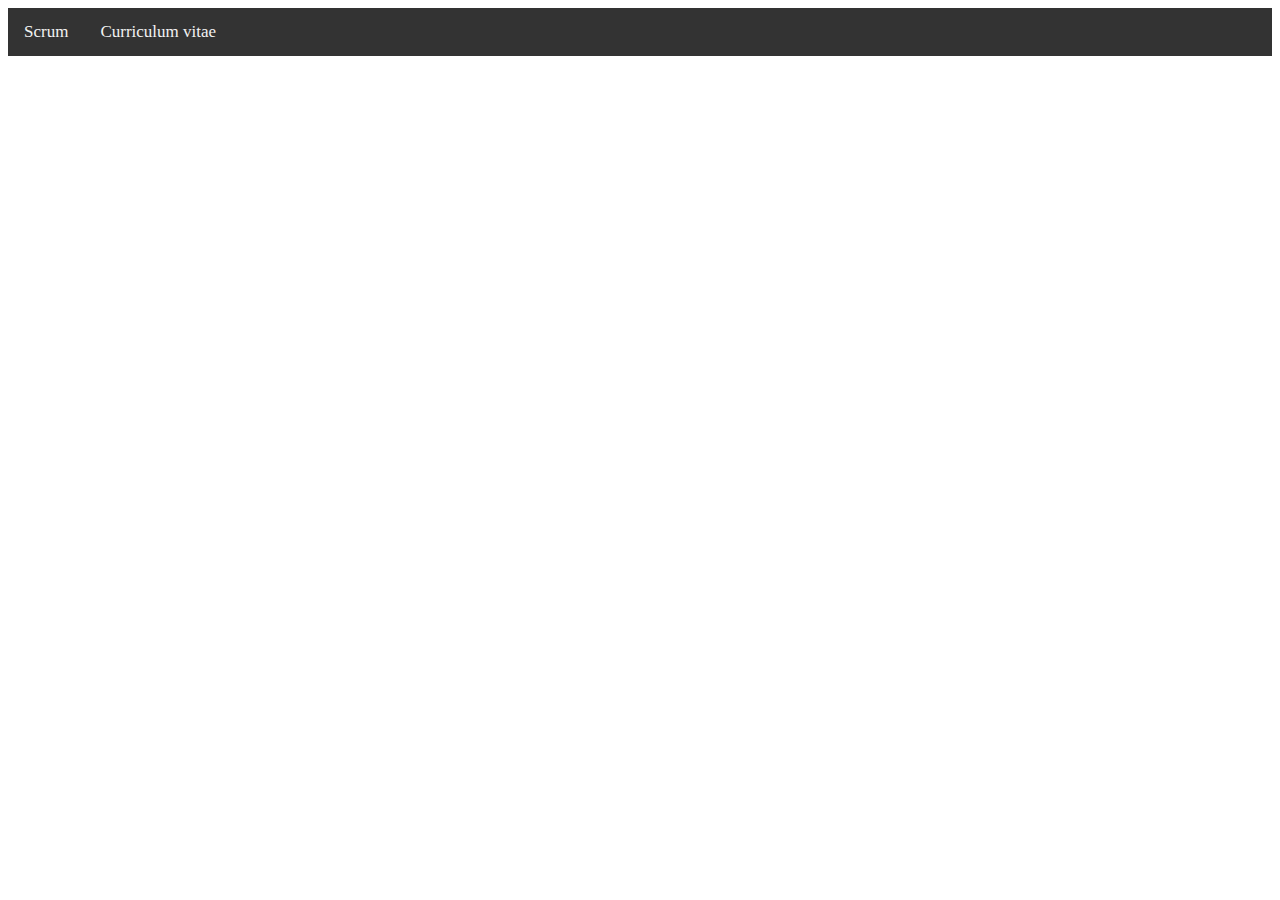
==== blog.html @ 17fe75e9 "05/08/2023" ====
<!doctype html>
<html lang="es">

<head>
    <meta charset="utf-8">
    <meta name="viewport" content="width=device-width, initial-scale=1">
    <link rel="stylesheet" href="estilos.css">
    <title>Marco de trabajo ágil: Scrum </title>
</head>


<div class="topnav">
    <a href="Full stack entrega.html">Scrum</a>
    <a href="cv.html">Curriculum vitae</a>

</div>
---- estilos.css ----
h1{
    box-shadow: 0 4px 8px 0 rgba(0, 0, 0, 0.2); 
  padding: 16px;
  text-align: center;
  background-color: #7ffdd7;
       
}
 body{
    text-align: justify;
    
 }
.imagenscrum{
    width: 100%;
    text-align: center; 
}

h2{
    text-align: center;
    border-bottom: 2px solid  #459aaf;
    
}
h6 {
    text-align: center;
}

.row {
  overflow: hidden;
  width:auto;
  box-shadow: 0 4px 8px rgba(0, 0, 0, 0.1);
  background: #459aaf;
 
}


p{
    text-align: justify;
   
}
nav {
    list-style-type: none;
    margin: 100;
    padding: 0;
    overflow: hidden;
    background-color: #006b8b;
    border-radius: 12px
      
    
}
nav a {
    display: block;
    color: white;
    text-align: center;
    padding: 14px 16px;
    text-decoration: none;
}

nav a:hover {
    background-color: #459aaf;
    box-shadow: 0 4px 8px 0 rgba(0, 0, 0, 0.2); 
}
img {
    width: 50%; 
    max-width: 50%; 
    height: auto; 
    align-content: center;
   
  }


 #flecha{
    width: 2%; 
    max-width: 2%; 
    height: auto; 
    padding-block: 1%;
    float: right; 
    
 }


 .card {
  
  border: 1px solid #ccc;
  border-radius: 5px;
  box-shadow: 0 4px 8px rgba(0, 0, 0, 0.1);
  padding: 10px;
  margin-top: 10px;
  margin-bottom: 10px;
  margin-right: 80px;
  margin-left: 80px;
}


.card h2 {
  margin: 10px 0;
}


.card p {
  margin: 0;
}
 
 footer{
  display: block;
  color: black;
  text-align: left;
  text-decoration: none;
  background-color: #459aaf;
  font-size: 20px;
  border-radius: 2px     
  padding-left 30px; 
}
 #flechafinal{
    width: 5%; 
    max-width: 5%; 
    float: right; 
    list-style-type: none;
    margin: 100;
    padding: 0;
    overflow: hidden;
    padding: 10px;
    border-radius: 12px
   
 }

.carta{
    box-shadow: 0 4px 8px rgba(0, 0, 0, 0.1);
    background-color: #7ffdd7;
    padding: 10px;
}

/* Add a black background color to the top navigation */
.topnav {
  background-color: #333;
  overflow: hidden;
}

/* Style the links inside the navigation bar */
.topnav a {
  float: left;
  color: #f2f2f2;
  text-align: center;
  padding: 14px 16px;
  text-decoration: none;
  font-size: 17px;
}

/* Change the color of links on hover */
.topnav a:hover {
  background-color: #ddd;
  color: black;
}

/* Add a color to the active/current link */
.topnav a.active {
  background-color: 459aaf;
  color: white;
}
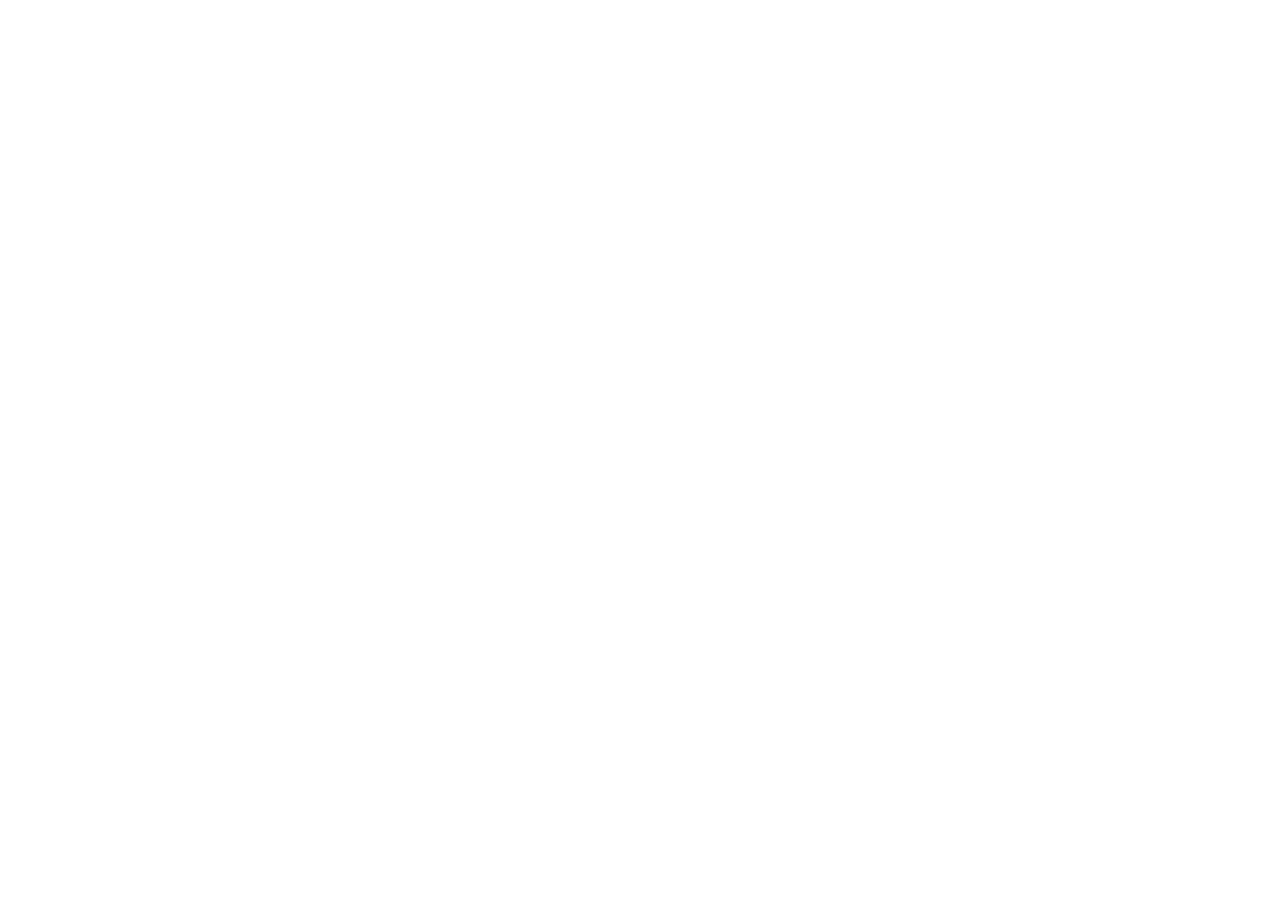
==== commit f951edf7: "07-08-2023" ====
--- a/blog.html
+++ b/blog.html
@@ -1,16 +1,16 @@
-<!doctype html>
-<html lang="es">
-
+<!DOCTYPE html>
+<html lang="en">
 <head>
-    <meta charset="utf-8">
-    <meta name="viewport" content="width=device-width, initial-scale=1">
-    <link rel="stylesheet" href="estilos.css">
-    <title>Marco de trabajo ágil: Scrum </title>
+    <meta charset="UTF-8">
+    <meta name="viewport" content="width=device-width, initial-scale=1.0">
+    <link href="https://cdn.jsdelivr.net/npm/bootstrap@5.3.1/dist/css/bootstrap.min.css" rel="stylesheet" integrity="sha384-4bw+/aepP/YC94hEpVNVgiZdgIC5+VKNBQNGCHeKRQN+PtmoHDEXuppvnDJzQIu9" crossorigin="anonymous">
+    <title>Document</title>
 </head>
 
+<body>
+    
 
-<div class="topnav">
-    <a href="Full stack entrega.html">Scrum</a>
-    <a href="cv.html">Curriculum vitae</a>
 
-</div>+</body>
+
+</html>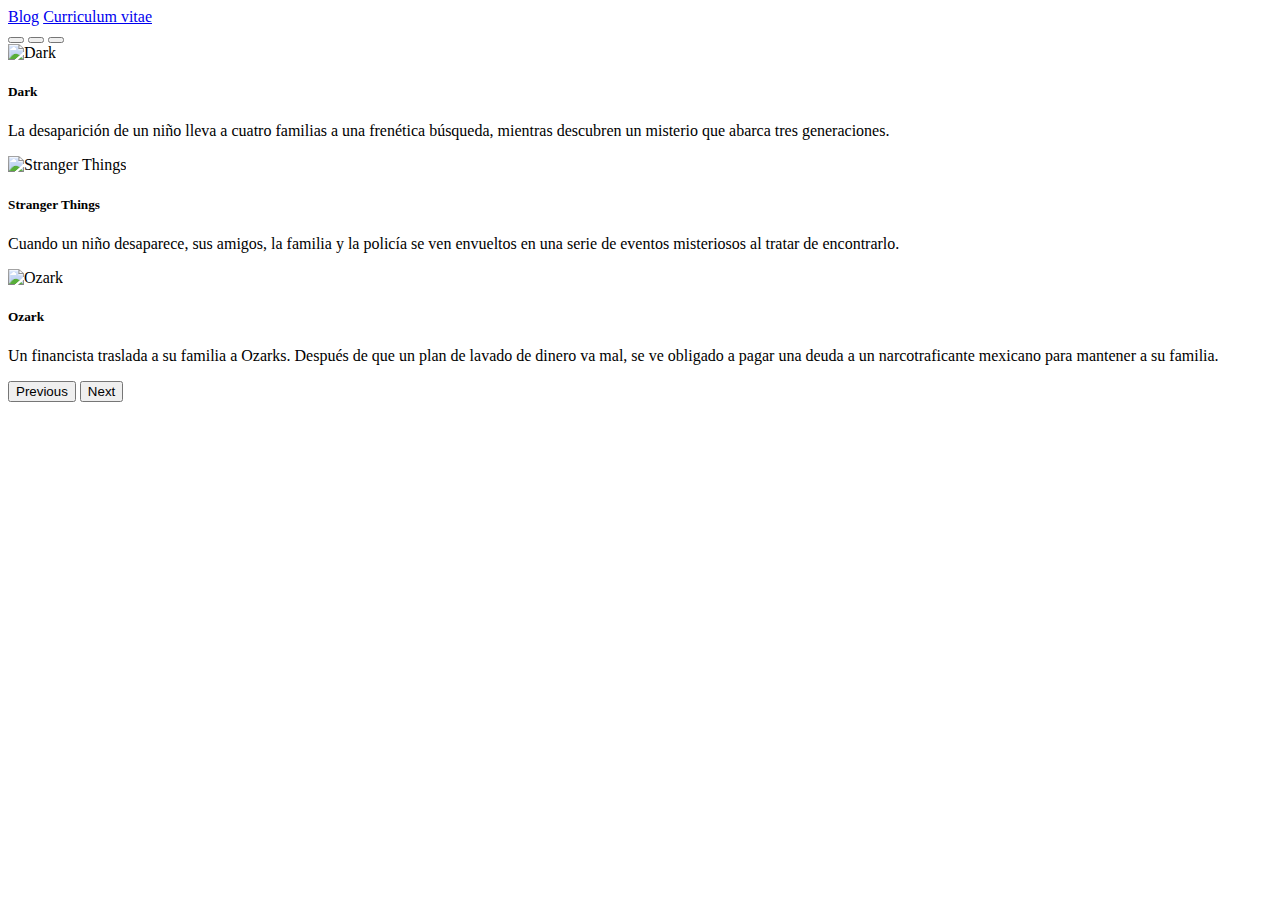
==== commit 89398d45: "09-08-2023" ====
--- a/blog.html
+++ b/blog.html
@@ -7,10 +7,61 @@
     <title>Document</title>
 </head>
 
+  <nav class="navbar navbar-expand-sm bg-dark navbar-dark">
+    <div class="container-fluid">
+      <a class="navbar-brand" href="Full stack entrega.html">Blog</a>
+      <a class="navbar-brand" href="cv.html">Curriculum vitae</a>
+    </div>
+  </nav>
+
+  <div id="carouselExampleCaptions" class="carousel slide" data-bs-ride="carousel">
+    <div class="carousel-indicators">
+      <button type="button" data-bs-target="#carouselExampleCaptions" data-bs-slide-to="0" class="active" aria-current="true" aria-label="Slide 1"></button>
+      <button type="button" data-bs-target="#carouselExampleCaptions" data-bs-slide-to="1" aria-label="Slide 2"></button>
+      <button type="button" data-bs-target="#carouselExampleCaptions" data-bs-slide-to="2" aria-label="Slide 3"></button>
+    </div>
+    <div class="carousel-inner">
+      <div class="carousel-item active">
+        <img src="https://cdn.milenio.com/uploads/media/2018/06/25/dark-se-transmite-por-netflix.jpg" class="d-block w-100" alt="Dark">
+        <div class="carousel-caption d-none d-md-block">
+          <h5>Dark</h5>
+          <p>La desaparición de un niño lleva a cuatro familias a una frenética búsqueda, mientras descubren un misterio que abarca tres generaciones.</p>
+        </div>
+      </div>
+      <div class="carousel-item">
+        <img src="https://nuevodiario-assets.s3.us-east-2.amazonaws.com/wp-content/uploads/2022/05/23134755/stranger-things-temporada-4-ya-viene.webp" class="d-block w-100" alt="Stranger Things">
+        <div class="carousel-caption d-none d-md-block">
+          <h5>Stranger Things</h5>
+          <p>Cuando un niño desaparece, sus amigos, la familia y la policía se ven envueltos en una serie de eventos misteriosos al tratar de encontrarlo.</p>
+        </div>
+      </div>
+      <div class="carousel-item">
+        <img src="https://media.a24.com/p/55b599543fb68284b293274d9fd273c8/adjuntos/296/imagenes/008/767/0008767618/1200x675/smart/ozark-netflixjpg.jpg" class="d-block w-100" alt="Ozark">
+        <div class="carousel-caption d-none d-md-block">
+          <h5>Ozark</h5>
+          <p>Un financista traslada a su familia a Ozarks. Después de que un plan de lavado de dinero va mal, se ve obligado a pagar una deuda a un narcotraficante mexicano para mantener a su familia.</p>
+        </div>
+      </div>
+    </div>
+    <button class="carousel-control-prev" type="button" data-bs-target="#carouselExampleCaptions" data-bs-slide="prev">
+      <span class="carousel-control-prev-icon" aria-hidden="true"></span>
+      <span class="visually-hidden">Previous</span>
+    </button>
+    <button class="carousel-control-next" type="button" data-bs-target="#carouselExampleCaptions" data-bs-slide="next">
+      <span class="carousel-control-next-icon" aria-hidden="true"></span>
+      <span class="visually-hidden">Next</span>
+    </button>
+  </div>
+
+
+
+
+
+
 <body>
     
 
 
 </body>
-
+<script src="js/bootstrap.min.js"></script>
 </html>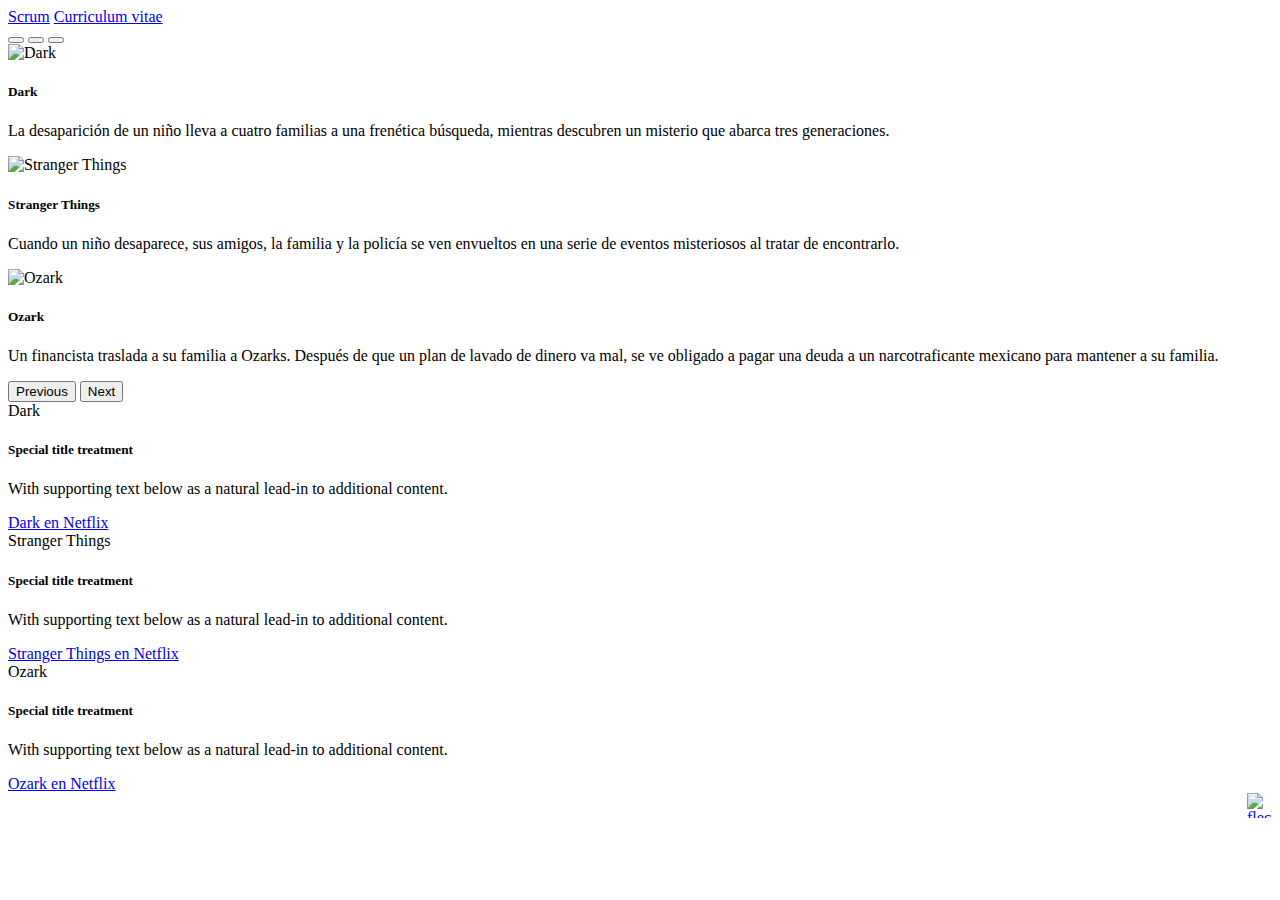
==== commit 81f8f0c8: "10/08/2023" ====
--- a/blog.html
+++ b/blog.html
@@ -1,67 +1,130 @@
 <!DOCTYPE html>
 <html lang="en">
+
 <head>
     <meta charset="UTF-8">
     <meta name="viewport" content="width=device-width, initial-scale=1.0">
-    <link href="https://cdn.jsdelivr.net/npm/bootstrap@5.3.1/dist/css/bootstrap.min.css" rel="stylesheet" integrity="sha384-4bw+/aepP/YC94hEpVNVgiZdgIC5+VKNBQNGCHeKRQN+PtmoHDEXuppvnDJzQIu9" crossorigin="anonymous">
-    <title>Document</title>
+    <link href="https://cdn.jsdelivr.net/npm/bootstrap@5.3.1/dist/css/bootstrap.min.css" rel="stylesheet"
+        integrity="sha384-4bw+/aepP/YC94hEpVNVgiZdgIC5+VKNBQNGCHeKRQN+PtmoHDEXuppvnDJzQIu9" crossorigin="anonymous">
+    <title>Blog</title>
 </head>
 
-  <nav class="navbar navbar-expand-sm bg-dark navbar-dark">
+
+
+<body>
+
+
+
+
+<nav class="navbar navbar-expand-sm bg-dark navbar-dark" id="topnav">
     <div class="container-fluid">
-      <a class="navbar-brand" href="Full stack entrega.html">Blog</a>
-      <a class="navbar-brand" href="cv.html">Curriculum vitae</a>
+        <a class="navbar-brand" href="Full stack entrega.html">Scrum</a>
+        <a class="navbar-brand" href="cv.html">Curriculum vitae</a>
     </div>
-  </nav>
+</nav>
 
-  <div id="carouselExampleCaptions" class="carousel slide" data-bs-ride="carousel">
+<div id="carouselExampleCaptions" class="carousel slide" data-bs-ride="carousel">
     <div class="carousel-indicators">
-      <button type="button" data-bs-target="#carouselExampleCaptions" data-bs-slide-to="0" class="active" aria-current="true" aria-label="Slide 1"></button>
-      <button type="button" data-bs-target="#carouselExampleCaptions" data-bs-slide-to="1" aria-label="Slide 2"></button>
-      <button type="button" data-bs-target="#carouselExampleCaptions" data-bs-slide-to="2" aria-label="Slide 3"></button>
+        <button type="button" data-bs-target="#carouselExampleCaptions" data-bs-slide-to="0" class="active"
+            aria-current="true" aria-label="Slide 1"></button>
+        <button type="button" data-bs-target="#carouselExampleCaptions" data-bs-slide-to="1"
+            aria-label="Slide 2"></button>
+        <button type="button" data-bs-target="#carouselExampleCaptions" data-bs-slide-to="2"
+            aria-label="Slide 3"></button>
     </div>
     <div class="carousel-inner">
-      <div class="carousel-item active">
-        <img src="https://cdn.milenio.com/uploads/media/2018/06/25/dark-se-transmite-por-netflix.jpg" class="d-block w-100" alt="Dark">
-        <div class="carousel-caption d-none d-md-block">
-          <h5>Dark</h5>
-          <p>La desaparición de un niño lleva a cuatro familias a una frenética búsqueda, mientras descubren un misterio que abarca tres generaciones.</p>
+        <div class="carousel-item active">
+            <img src="https://cdn.milenio.com/uploads/media/2018/06/25/dark-se-transmite-por-netflix.jpg"
+                class="d-block w-100" alt="Dark">
+            <div class="carousel-caption d-none d-md-block">
+                <h5>Dark</h5>
+                <p>La desaparición de un niño lleva a cuatro familias a una frenética búsqueda, mientras descubren un
+                    misterio que abarca tres generaciones.</p>
+            </div>
         </div>
-      </div>
-      <div class="carousel-item">
-        <img src="https://nuevodiario-assets.s3.us-east-2.amazonaws.com/wp-content/uploads/2022/05/23134755/stranger-things-temporada-4-ya-viene.webp" class="d-block w-100" alt="Stranger Things">
-        <div class="carousel-caption d-none d-md-block">
-          <h5>Stranger Things</h5>
-          <p>Cuando un niño desaparece, sus amigos, la familia y la policía se ven envueltos en una serie de eventos misteriosos al tratar de encontrarlo.</p>
+        <div class="carousel-item">
+            <img src="https://nuevodiario-assets.s3.us-east-2.amazonaws.com/wp-content/uploads/2022/05/23134755/stranger-things-temporada-4-ya-viene.webp"
+                class="d-block w-100" alt="Stranger Things">
+            <div class="carousel-caption d-none d-md-block">
+                <h5>Stranger Things</h5>
+                <p>Cuando un niño desaparece, sus amigos, la familia y la policía se ven envueltos en una serie de
+                    eventos misteriosos al tratar de encontrarlo.</p>
+            </div>
         </div>
-      </div>
-      <div class="carousel-item">
-        <img src="https://media.a24.com/p/55b599543fb68284b293274d9fd273c8/adjuntos/296/imagenes/008/767/0008767618/1200x675/smart/ozark-netflixjpg.jpg" class="d-block w-100" alt="Ozark">
-        <div class="carousel-caption d-none d-md-block">
-          <h5>Ozark</h5>
-          <p>Un financista traslada a su familia a Ozarks. Después de que un plan de lavado de dinero va mal, se ve obligado a pagar una deuda a un narcotraficante mexicano para mantener a su familia.</p>
+        <div class="carousel-item">
+            <img src="https://media.a24.com/p/55b599543fb68284b293274d9fd273c8/adjuntos/296/imagenes/008/767/0008767618/1200x675/smart/ozark-netflixjpg.jpg"
+                class="d-block w-100" alt="Ozark">
+            <div class="carousel-caption d-none d-md-block">
+                <h5>Ozark</h5>
+                <p>Un financista traslada a su familia a Ozarks. Después de que un plan de lavado de dinero va mal, se
+                    ve obligado a pagar una deuda a un narcotraficante mexicano para mantener a su familia.</p>
+            </div>
         </div>
-      </div>
     </div>
     <button class="carousel-control-prev" type="button" data-bs-target="#carouselExampleCaptions" data-bs-slide="prev">
-      <span class="carousel-control-prev-icon" aria-hidden="true"></span>
-      <span class="visually-hidden">Previous</span>
+        <span class="carousel-control-prev-icon" aria-hidden="true"></span>
+        <span class="visually-hidden">Previous</span>
     </button>
     <button class="carousel-control-next" type="button" data-bs-target="#carouselExampleCaptions" data-bs-slide="next">
-      <span class="carousel-control-next-icon" aria-hidden="true"></span>
-      <span class="visually-hidden">Next</span>
+        <span class="carousel-control-next-icon" aria-hidden="true"></span>
+        <span class="visually-hidden">Next</span>
     </button>
-  </div>
+</div>
 
 
 
 
 
 
-<body>
+<div class="card text-center">
+    <div class="card-header">
+      Dark
+    </div>
+    <div class="card-body">
+      <h5 class="card-title">Special title treatment</h5>
+      <p class="card-text">With supporting text below as a natural lead-in to additional content.</p>
+      <a href="https://www.netflix.com/ar/title/80100172" class="btn btn-primary">Dark en Netflix</a>
+    </div>
     
+  </div>
+
+
+  <div class="card text-center">
+    <div class="card-header">
+        Stranger Things
+    </div>
+    <div class="card-body">
+      <h5 class="card-title">Special title treatment</h5>
+      <p class="card-text">With supporting text below as a natural lead-in to additional content.</p>
+      <a href="https://www.netflix.com/ar/title/80057281" class="btn btn-primary">Stranger Things en Netflix</a>
+    </div>
+    
+  </div>
+
+
+  <div class="card text-center">
+    <div class="card-header">
+        Ozark
+    </div>
+    <div class="card-body">
+      <h5 class="card-title">Special title treatment</h5>
+      <p class="card-text">With supporting text below as a natural lead-in to additional content.</p>
+      <a href="https://www.netflix.com/ar/title/80117552" class="btn btn-primary">Ozark en Netflix</a>
+    </div>
+   
+  </div>
+
 
 
 </body>
+
+
+<footer>
+    <a href="#topnav" class="flechafinal" >
+        <img src="https://cdn-icons-png.flaticon.com/512/44/44603.png" alt="flechafinal" style="width: 25px; height: 25px; float: right;">
+    </a>
+</footer>
+
 <script src="js/bootstrap.min.js"></script>
+
 </html>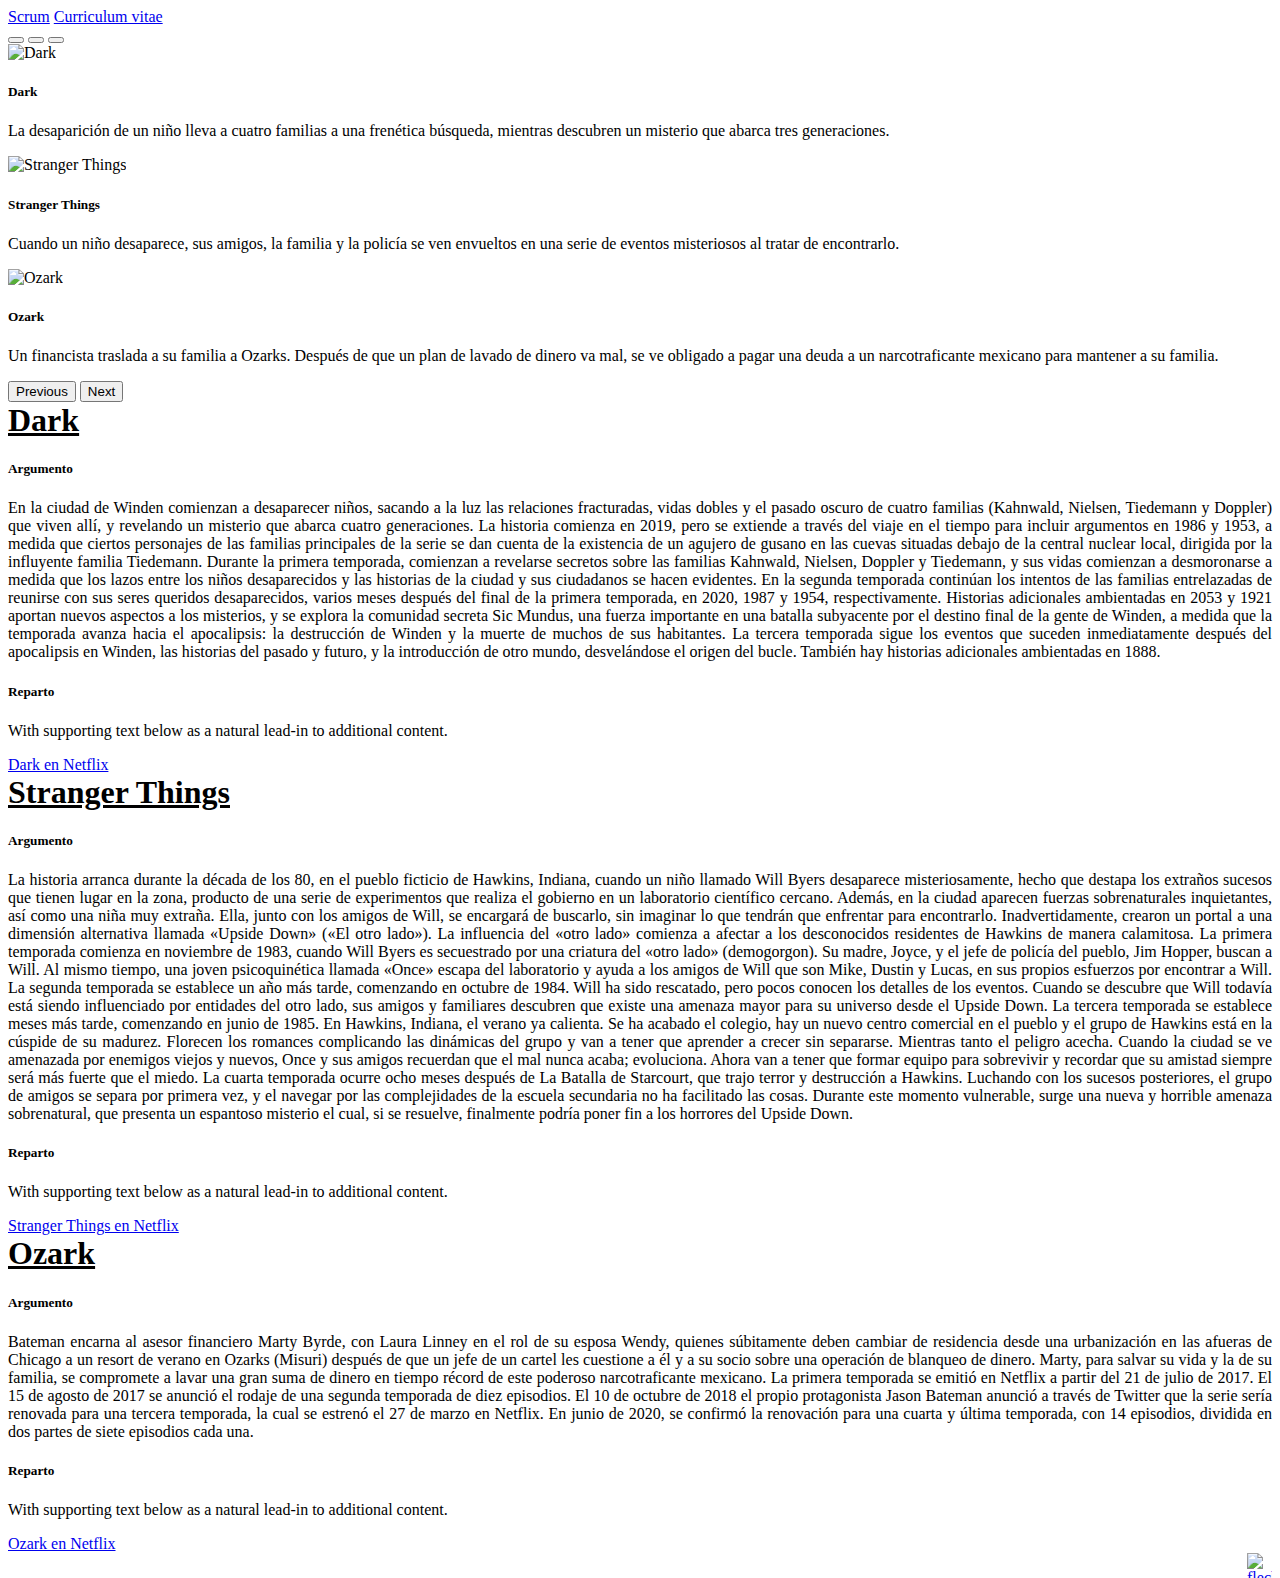
==== commit 53fa1d42: "Update blog.html" ====
--- a/blog.html
+++ b/blog.html
@@ -77,12 +77,21 @@
 
 
 <div class="card text-center">
-    <div class="card-header">
+    <div class="card-header" style="font-weight: bold;font-size:xx-large;text-decoration: underline;">
       Dark
     </div>
     <div class="card-body">
-      <h5 class="card-title">Special title treatment</h5>
-      <p class="card-text">With supporting text below as a natural lead-in to additional content.</p>
+      <h5 class="card-title"style="text-align: left;">Argumento</h5>
+      <p class="card-text" style="text-align: justify;">
+        En la ciudad de Winden comienzan a desaparecer niños, sacando a la luz las relaciones fracturadas, vidas dobles y el pasado oscuro de cuatro familias (Kahnwald, Nielsen, Tiedemann y Doppler) que viven allí, y revelando un misterio que abarca cuatro generaciones.
+La historia comienza en 2019, pero se extiende a través del viaje en el tiempo para incluir argumentos en 1986 y 1953, a medida que ciertos personajes de las familias principales de la serie se dan cuenta de la existencia de un agujero de gusano en las cuevas situadas debajo de la central nuclear local, dirigida por la influyente familia Tiedemann. Durante la primera temporada, comienzan a revelarse secretos sobre las familias Kahnwald, Nielsen, Doppler y Tiedemann, y sus vidas comienzan a desmoronarse a medida que los lazos entre los niños desaparecidos y las historias de la ciudad y sus ciudadanos se hacen evidentes.
+En la segunda temporada continúan los intentos de las familias entrelazadas de reunirse con sus seres queridos desaparecidos, varios meses después del final de la primera temporada, en 2020, 1987 y 1954, respectivamente. Historias adicionales ambientadas en 2053 y 1921 aportan nuevos aspectos a los misterios, y se explora la comunidad secreta Sic Mundus, una fuerza importante en una batalla subyacente por el destino final de la gente de Winden, a medida que la temporada avanza hacia el apocalipsis: la destrucción de Winden y la muerte de muchos de sus habitantes.
+La tercera temporada sigue los eventos que suceden inmediatamente después del apocalipsis en Winden, las historias del pasado y futuro, y la introducción de otro mundo, desvelándose el origen del bucle. También hay historias adicionales ambientadas en 1888.
+       </p>
+
+      <h5 class="card-title"style="text-align: left;">Reparto</h5>
+      <p class="card-text" style="text-align: justify;">With supporting text below as a natural lead-in to additional content.</p>
+
       <a href="https://www.netflix.com/ar/title/80100172" class="btn btn-primary">Dark en Netflix</a>
     </div>
     
@@ -90,12 +99,22 @@
 
 
   <div class="card text-center">
-    <div class="card-header">
+    <div class="card-header" style="font-weight: bold;font-size:xx-large;text-decoration: underline;">
         Stranger Things
     </div>
     <div class="card-body">
-      <h5 class="card-title">Special title treatment</h5>
-      <p class="card-text">With supporting text below as a natural lead-in to additional content.</p>
+        <h5 class="card-title"style="text-align: left;">Argumento</h5>
+        <p class="card-text" style="text-align: justify;">
+            La historia arranca durante la década de los 80, en el pueblo ficticio de Hawkins, Indiana, cuando un niño llamado Will Byers desaparece misteriosamente, hecho que destapa los extraños sucesos que tienen lugar en la zona, producto de una serie de experimentos que realiza el gobierno en un laboratorio científico cercano. Además, en la ciudad aparecen fuerzas sobrenaturales inquietantes, así como una niña muy extraña. Ella, junto con los amigos de Will, se encargará de buscarlo, sin imaginar lo que tendrán que enfrentar para encontrarlo. Inadvertidamente, crearon un portal a una dimensión alternativa llamada «Upside Down» («El otro lado»). La influencia del «otro lado» comienza a afectar a los desconocidos residentes de Hawkins de manera calamitosa.
+La primera temporada comienza en noviembre de 1983, cuando Will Byers es secuestrado por una criatura del «otro lado» (demogorgon). Su madre, Joyce, y el jefe de policía del pueblo, Jim Hopper, buscan a Will. Al mismo tiempo, una joven psicoquinética llamada «Once» escapa del laboratorio y ayuda a los amigos de Will que son Mike, Dustin y Lucas, en sus propios esfuerzos por encontrar a Will.
+La segunda temporada se establece un año más tarde, comenzando en octubre de 1984. Will ha sido rescatado, pero pocos conocen los detalles de los eventos. Cuando se descubre que Will todavía está siendo influenciado por entidades del otro lado, sus amigos y familiares descubren que existe una amenaza mayor para su universo desde el Upside Down.
+La tercera temporada se establece meses más tarde, comenzando en junio de 1985. En Hawkins, Indiana, el verano ya calienta. Se ha acabado el colegio, hay un nuevo centro comercial en el pueblo y el grupo de Hawkins está en la cúspide de su madurez. Florecen los romances complicando las dinámicas del grupo y van a tener que aprender a crecer sin separarse. Mientras tanto el peligro acecha. Cuando la ciudad se ve amenazada por enemigos viejos y nuevos, Once y sus amigos recuerdan que el mal nunca acaba; evoluciona. Ahora van a tener que formar equipo para sobrevivir y recordar que su amistad siempre será más fuerte que el miedo.
+La cuarta temporada ocurre ocho meses después de La Batalla de Starcourt, que trajo terror y destrucción a Hawkins. Luchando con los sucesos posteriores, el grupo de amigos se separa por primera vez, y el navegar por las complejidades de la escuela secundaria no ha facilitado las cosas. Durante este momento vulnerable, surge una nueva y horrible amenaza sobrenatural, que presenta un espantoso misterio el cual, si se resuelve, finalmente podría poner fin a los horrores del Upside Down.
+        </p>
+  
+        <h5 class="card-title"style="text-align: left;">Reparto</h5>
+        <p class="card-text" style="text-align: justify;">With supporting text below as a natural lead-in to additional content.</p>
+
       <a href="https://www.netflix.com/ar/title/80057281" class="btn btn-primary">Stranger Things en Netflix</a>
     </div>
     
@@ -103,12 +122,19 @@
 
 
   <div class="card text-center">
-    <div class="card-header">
+    <div class="card-header" style="font-weight: bold;font-size:xx-large;text-decoration: underline;">
         Ozark
     </div>
     <div class="card-body">
-      <h5 class="card-title">Special title treatment</h5>
-      <p class="card-text">With supporting text below as a natural lead-in to additional content.</p>
+        <h5 class="card-title" style="text-align: left;">Argumento</h5>
+        <p class="card-text" style="text-align: justify;">
+            Bateman encarna al asesor financiero Marty Byrde, con Laura Linney en el rol de su esposa Wendy, quienes súbitamente deben cambiar de residencia desde una urbanización en las afueras de Chicago a un resort de verano en Ozarks (Misuri) después de que un jefe de un cartel les cuestione a él y a su socio sobre una operación de blanqueo de dinero. Marty, para salvar su vida y la de su familia, se compromete a lavar una gran suma de dinero en tiempo récord de este poderoso narcotraficante mexicano. La primera temporada se emitió en Netflix a partir del 21 de julio de 2017.
+El 15 de agosto de 2017 se anunció el rodaje de una segunda temporada de diez episodios. El 10 de octubre de 2018 el propio protagonista Jason Bateman anunció a través de Twitter que la serie sería renovada para una tercera temporada, la cual se estrenó el 27 de marzo en Netflix. En junio de 2020, se confirmó la renovación para una cuarta y última temporada, con 14 episodios, dividida en dos partes de siete episodios cada una.
+        </p>
+  
+        <h5 class="card-title"style="text-align: left;">Reparto</h5>
+        <p class="card-text" style="text-align: justify;">With supporting text below as a natural lead-in to additional content.</p>
+
       <a href="https://www.netflix.com/ar/title/80117552" class="btn btn-primary">Ozark en Netflix</a>
     </div>
    
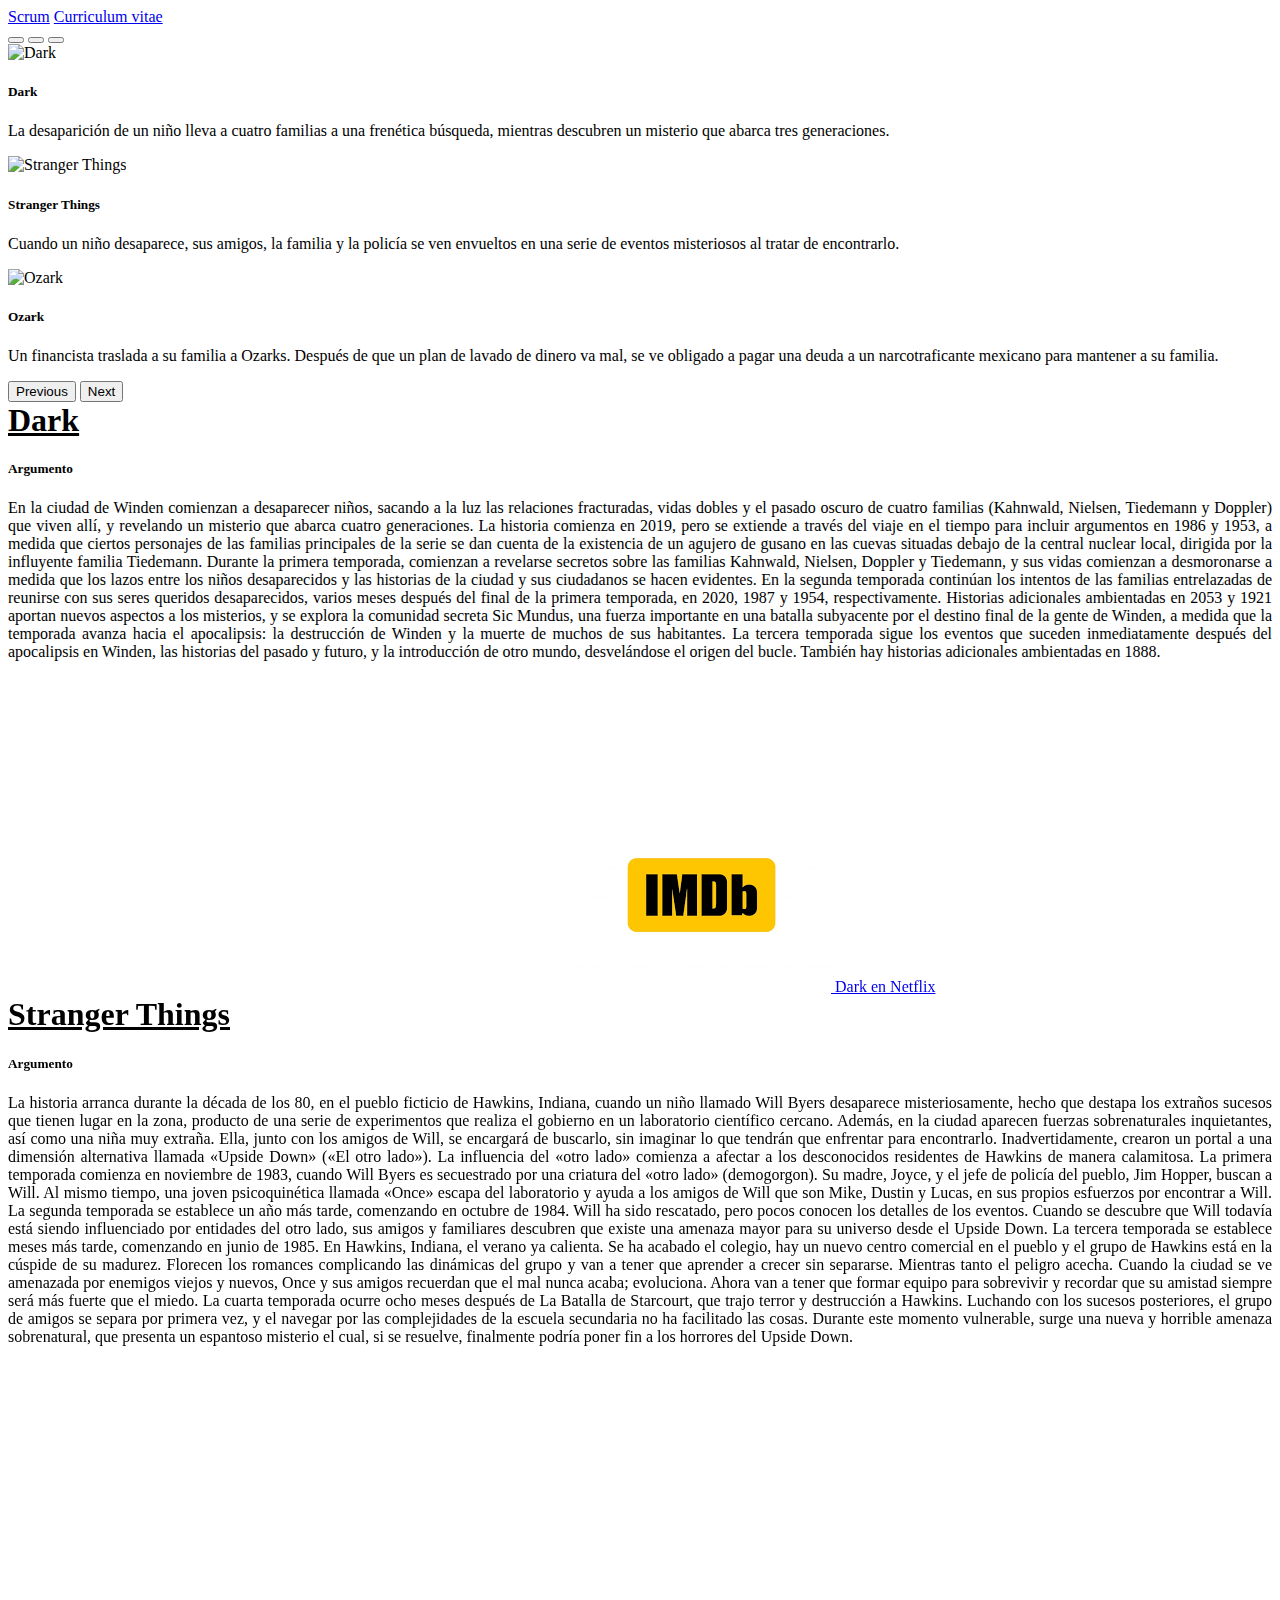
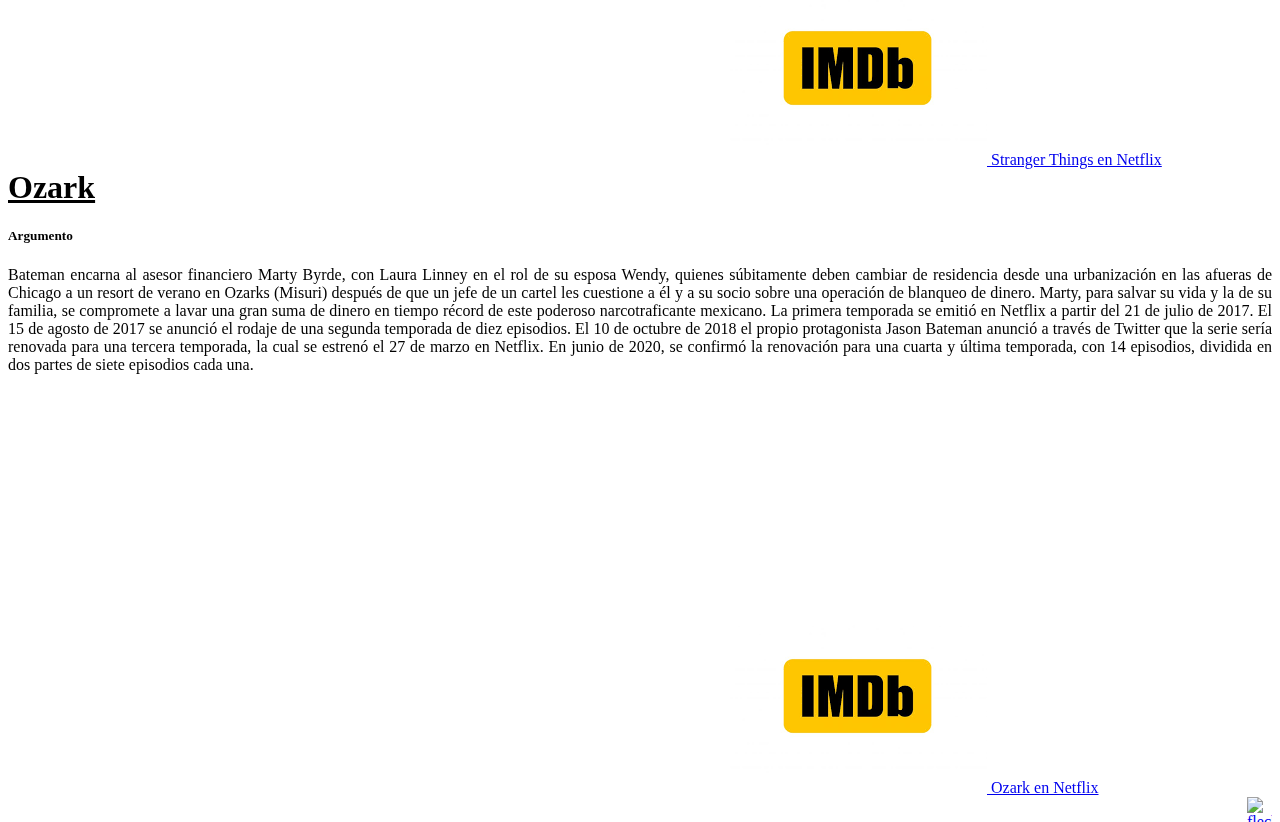
==== commit fca7a79f: "Update blog.html" ====
--- a/blog.html
+++ b/blog.html
@@ -89,9 +89,14 @@
 La tercera temporada sigue los eventos que suceden inmediatamente después del apocalipsis en Winden, las historias del pasado y futuro, y la introducción de otro mundo, desvelándose el origen del bucle. También hay historias adicionales ambientadas en 1888.
        </p>
 
-      <h5 class="card-title"style="text-align: left;">Reparto</h5>
-      <p class="card-text" style="text-align: justify;">With supporting text below as a natural lead-in to additional content.</p>
 
+       <iframe width="560" height="315" src="https://www.youtube.com/embed/z2wPBG-GSJ0" title="YouTube video player" frameborder="0" allow="accelerometer; autoplay; clipboard-write; encrypted-media; gyroscope; picture-in-picture; web-share" allowfullscreen></iframe>
+
+       
+       <a href="https://www.imdb.com/title/tt5753856/?ref_=fn_al_tt_1">
+        <img src="[data-uri]" alt="imdbdark">
+    </a>
+      
       <a href="https://www.netflix.com/ar/title/80100172" class="btn btn-primary">Dark en Netflix</a>
     </div>
     
@@ -111,10 +116,13 @@
 La tercera temporada se establece meses más tarde, comenzando en junio de 1985. En Hawkins, Indiana, el verano ya calienta. Se ha acabado el colegio, hay un nuevo centro comercial en el pueblo y el grupo de Hawkins está en la cúspide de su madurez. Florecen los romances complicando las dinámicas del grupo y van a tener que aprender a crecer sin separarse. Mientras tanto el peligro acecha. Cuando la ciudad se ve amenazada por enemigos viejos y nuevos, Once y sus amigos recuerdan que el mal nunca acaba; evoluciona. Ahora van a tener que formar equipo para sobrevivir y recordar que su amistad siempre será más fuerte que el miedo.
 La cuarta temporada ocurre ocho meses después de La Batalla de Starcourt, que trajo terror y destrucción a Hawkins. Luchando con los sucesos posteriores, el grupo de amigos se separa por primera vez, y el navegar por las complejidades de la escuela secundaria no ha facilitado las cosas. Durante este momento vulnerable, surge una nueva y horrible amenaza sobrenatural, que presenta un espantoso misterio el cual, si se resuelve, finalmente podría poner fin a los horrores del Upside Down.
         </p>
-  
-        <h5 class="card-title"style="text-align: left;">Reparto</h5>
-        <p class="card-text" style="text-align: justify;">With supporting text below as a natural lead-in to additional content.</p>
 
+        <iframe width="716" height="403" src="https://www.youtube.com/embed/d0JYlUTbv1A" title="Stranger Things 4 | Volumen 2: Tráiler | Netflix" frameborder="0" allow="accelerometer; autoplay; clipboard-write; encrypted-media; gyroscope; picture-in-picture; web-share" allowfullscreen></iframe>
+        
+        <a href="https://www.imdb.com/title/tt4574334/?ref_=nv_sr_srsg_0_tt_8_nm_0_q_stranger">
+            <img src="[data-uri]" alt="imbdstrangerthings">
+        </a>
+        
       <a href="https://www.netflix.com/ar/title/80057281" class="btn btn-primary">Stranger Things en Netflix</a>
     </div>
     
@@ -131,10 +139,14 @@
             Bateman encarna al asesor financiero Marty Byrde, con Laura Linney en el rol de su esposa Wendy, quienes súbitamente deben cambiar de residencia desde una urbanización en las afueras de Chicago a un resort de verano en Ozarks (Misuri) después de que un jefe de un cartel les cuestione a él y a su socio sobre una operación de blanqueo de dinero. Marty, para salvar su vida y la de su familia, se compromete a lavar una gran suma de dinero en tiempo récord de este poderoso narcotraficante mexicano. La primera temporada se emitió en Netflix a partir del 21 de julio de 2017.
 El 15 de agosto de 2017 se anunció el rodaje de una segunda temporada de diez episodios. El 10 de octubre de 2018 el propio protagonista Jason Bateman anunció a través de Twitter que la serie sería renovada para una tercera temporada, la cual se estrenó el 27 de marzo en Netflix. En junio de 2020, se confirmó la renovación para una cuarta y última temporada, con 14 episodios, dividida en dos partes de siete episodios cada una.
         </p>
-  
-        <h5 class="card-title"style="text-align: left;">Reparto</h5>
-        <p class="card-text" style="text-align: justify;">With supporting text below as a natural lead-in to additional content.</p>
 
+
+        <iframe width="716" height="403" src="https://www.youtube.com/embed/3CefRpc-Rgo" title="Ozark | Tráiler oficial | Netflix" frameborder="0" allow="accelerometer; autoplay; clipboard-write; encrypted-media; gyroscope; picture-in-picture; web-share" allowfullscreen></iframe>
+
+        <a href="https://www.imdb.com/title/tt5071412/?ref_=nv_sr_srsg_0_tt_6_nm_2_q_ozark">
+            <img src="[data-uri]" alt="imdbozark">
+        </a>
+        
       <a href="https://www.netflix.com/ar/title/80117552" class="btn btn-primary">Ozark en Netflix</a>
     </div>
    
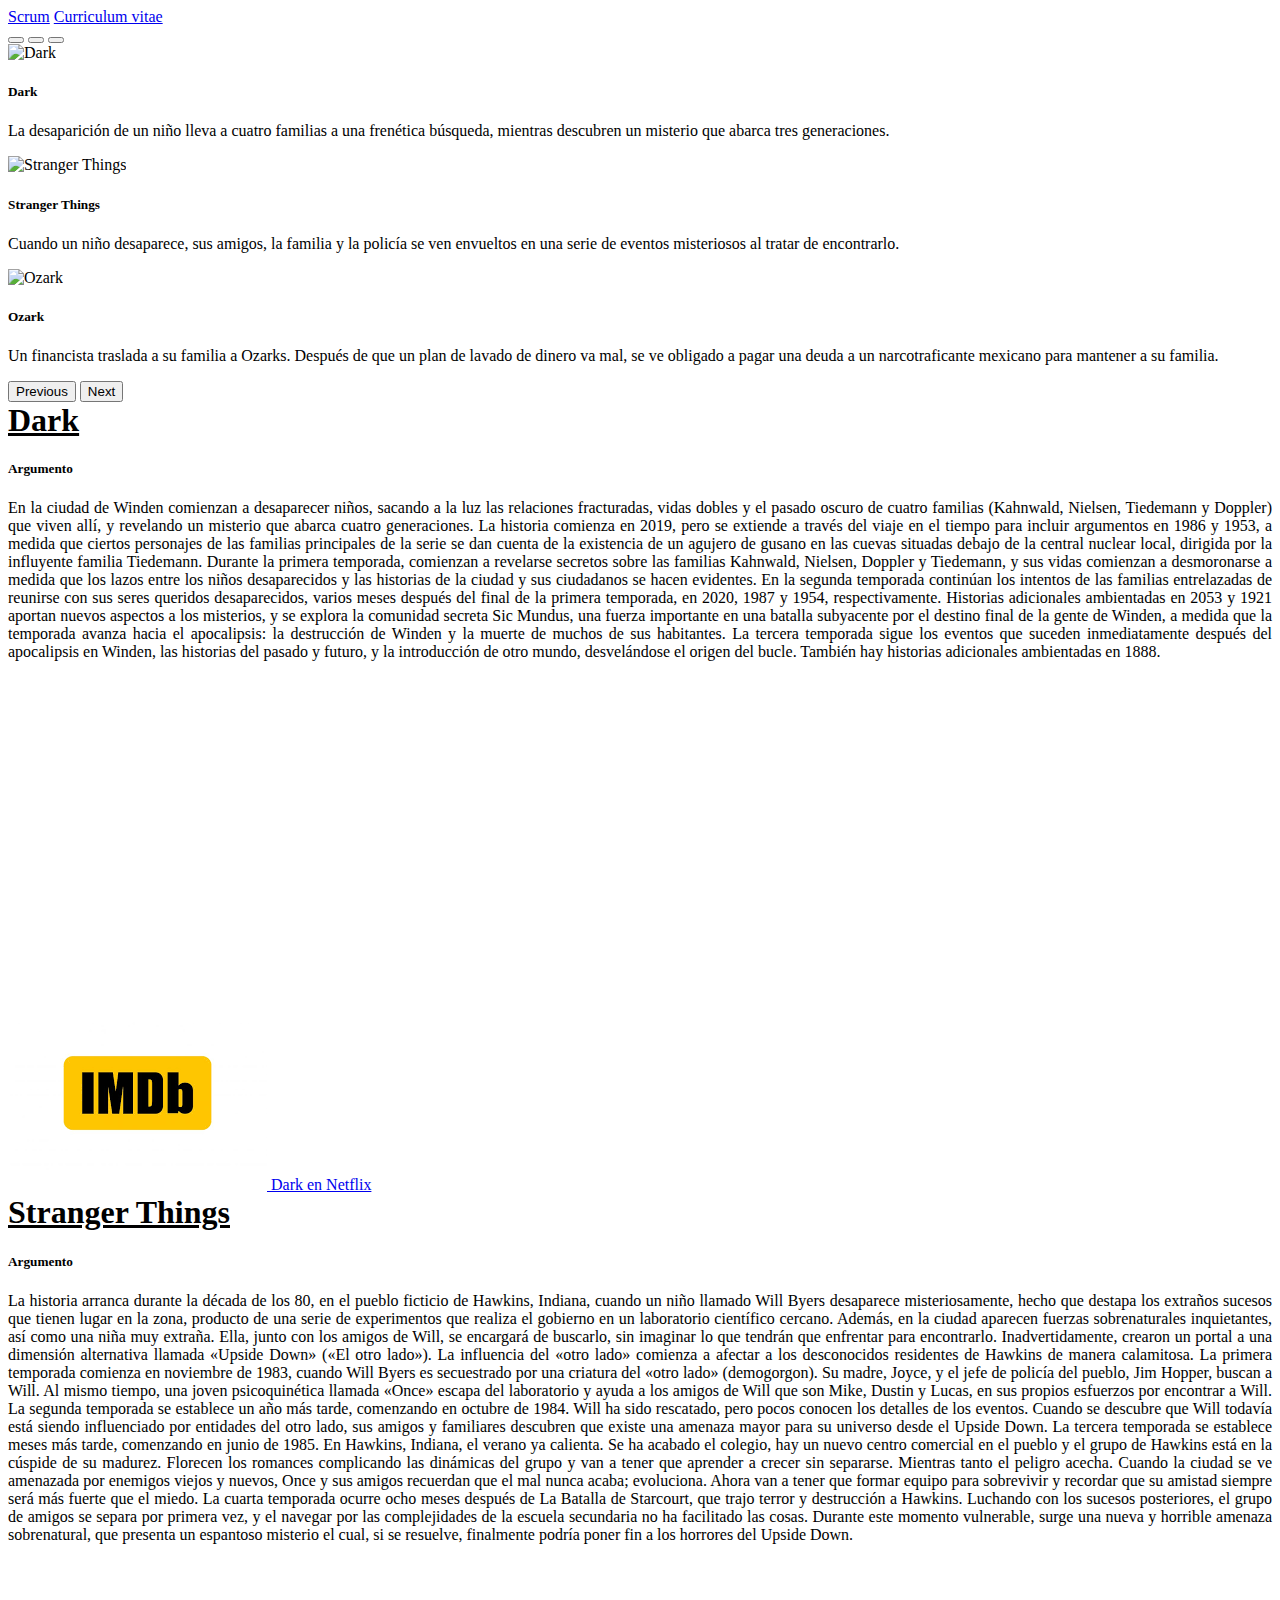
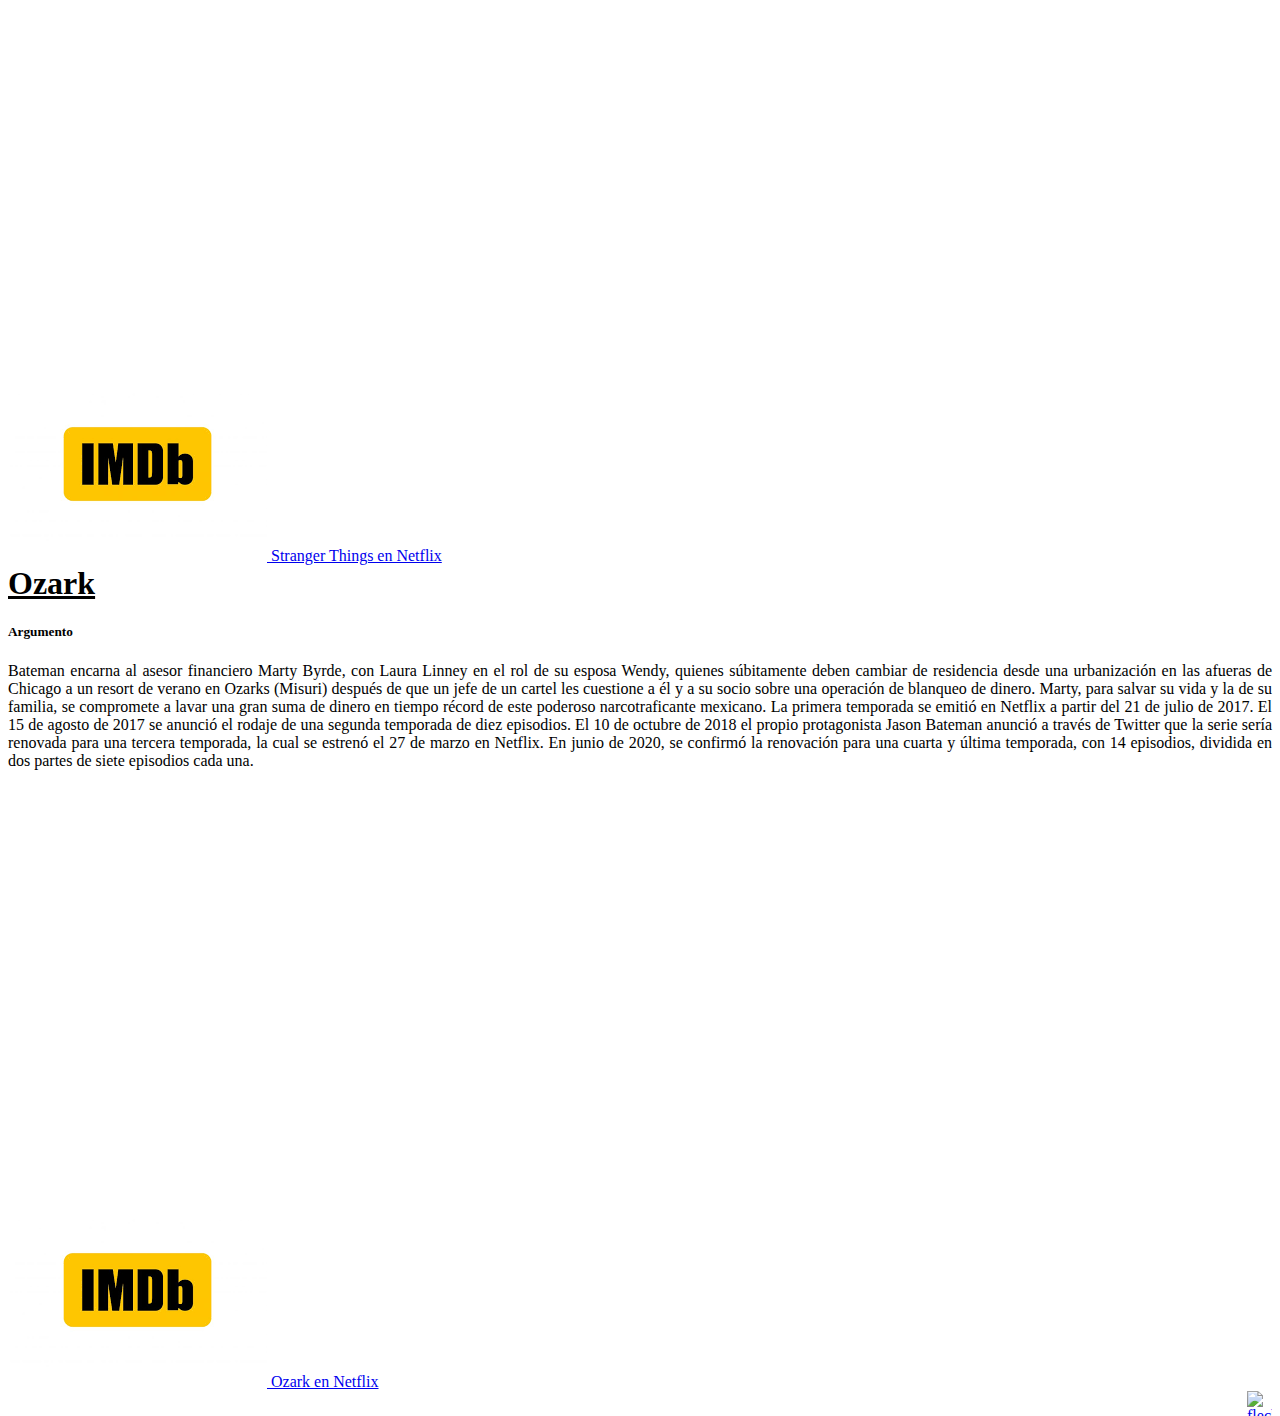
==== commit 563b1d3b: "Update blog.html" ====
--- a/blog.html
+++ b/blog.html
@@ -92,7 +92,7 @@
 
        <iframe width="560" height="315" src="https://www.youtube.com/embed/z2wPBG-GSJ0" title="YouTube video player" frameborder="0" allow="accelerometer; autoplay; clipboard-write; encrypted-media; gyroscope; picture-in-picture; web-share" allowfullscreen></iframe>
 
-       
+       <br>
        <a href="https://www.imdb.com/title/tt5753856/?ref_=fn_al_tt_1">
         <img src="[data-uri]" alt="imdbdark">
     </a>
@@ -118,7 +118,7 @@
         </p>
 
         <iframe width="716" height="403" src="https://www.youtube.com/embed/d0JYlUTbv1A" title="Stranger Things 4 | Volumen 2: Tráiler | Netflix" frameborder="0" allow="accelerometer; autoplay; clipboard-write; encrypted-media; gyroscope; picture-in-picture; web-share" allowfullscreen></iframe>
-        
+        <br>
         <a href="https://www.imdb.com/title/tt4574334/?ref_=nv_sr_srsg_0_tt_8_nm_0_q_stranger">
             <img src="[data-uri]" alt="imbdstrangerthings">
         </a>
@@ -142,7 +142,7 @@
 
 
         <iframe width="716" height="403" src="https://www.youtube.com/embed/3CefRpc-Rgo" title="Ozark | Tráiler oficial | Netflix" frameborder="0" allow="accelerometer; autoplay; clipboard-write; encrypted-media; gyroscope; picture-in-picture; web-share" allowfullscreen></iframe>
-
+<br>
         <a href="https://www.imdb.com/title/tt5071412/?ref_=nv_sr_srsg_0_tt_6_nm_2_q_ozark">
             <img src="[data-uri]" alt="imdbozark">
         </a>
